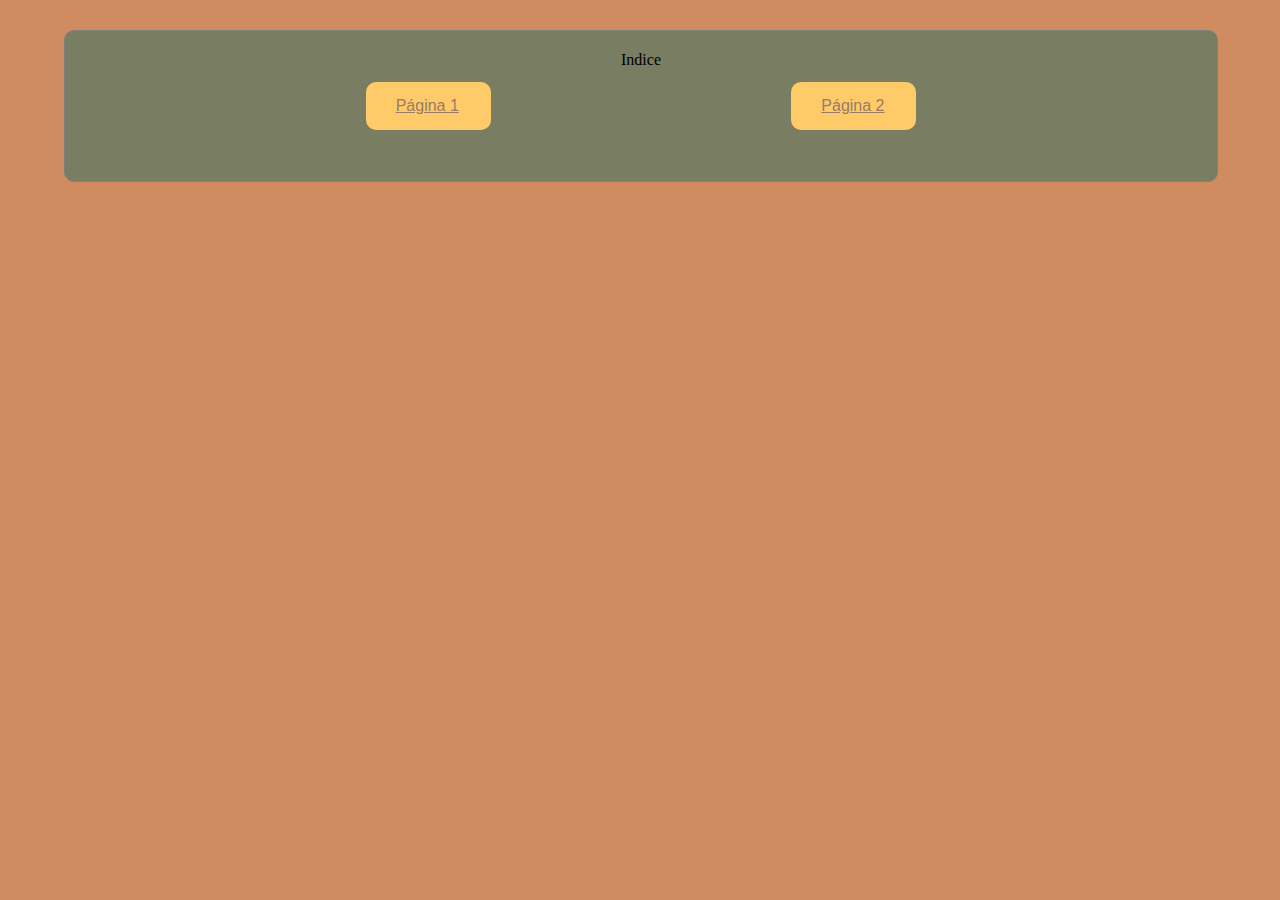
==== Pagina2.html @ 4a9f3adc "actualizacion" ====
<!DOCTYPE html>
<html lang="en">

<head>
    <meta charset="UTF-8">
    <meta http-equiv="X-UA-Compatible" content="IE=edge">
    <meta name="viewport" content="width=device-width, initial-scale=1.0">
    <title>Page 2</title>
    <link rel="stylesheet" href="stylesheet.css">
</head>

<body>
    <div>
        <div class="cabecera">
            <div class="contenedorTextoCabecera">
                <p1 class="Indice">Indice </p1>
            </div>
            <a href="https://josegomezvillasclaras.github.io/Trabajo-T1-LM/Index.html" class="pasador">Página 1</a>
            <a href="https://josegomezvillasclaras.github.io/Trabajo-T1-LM/Pagina2.html" class="pasador">Página 2</a>
        </div>
        <div> </div>
    </div>
</body>

</html>
---- stylesheet.css ----
.Main{
   
    margin: 0px;
    padding: 0px;
    height: 100%;
    width: 100%;
    position: absolute;
    
}

.cabecera {
    background-color: #797d62;
    height: 150px;
    width: 90%;
    border: 1px solid gray;
    display: flex;
    flex-direction: row;
    justify-content: space-evenly;
    position: relative;
    border-radius: 10px;
    left: 5%;
    top: 30px;

}


.piePag{
    background-color: #825F45;
    height: 180px;
    width: 90%;
    left: 5%;  
    top: 600px;
    display:block ;
    align-self:center;
    position: absolute;
    border-radius: 20px;
}


body {
    background-color: #d08c60;
    margin: 0px;
    padding: 0px;
}

.contenedorTextoCabecera {
    display: block;
    font-size: medium;
    height: min-content;
    top: 20px;
    position: absolute;
    top: 2;

}

.text1 {

    font-family: Arial, Helvetica, sans-serif;
    font-weight: 200;
    color: #ffcb69;
    font-size: xx-large ;
    text-decoration: underline;
    letter-spacing: 5px;

}
.text2{
    font-family: Arial, Helvetica, sans-serif;
    font-weight: 200;
    color: white;
    font-size:  20px;;
    text-align: justify;
 
}

.pasador {

    display: block;
    align-self: center;
    background-color: #ffcb69;
    width: 65px;
    font-family: Arial, Helvetica, sans-serif;
    font-weight: 200;
    border-radius: 10px;
    padding: 15px 30px;
    color: #997b66;


}

a:hover {
    background-color: transparent;
    border: 2px solid #ffcb69;
    color: rgba(233, 243, 205, 0.925);

}

.contendorTextoLateral{
display: block;
background-color: #997b66;
width: 55vh;
height: auto;
top: 15px;
left: 80px;
align-self: flex-end;

position: relative;
border-radius: 20px;
text-align: justify;

}
.imgs{
    
    left: 650px;
    position:relative;
    display: block;
    top: -250px;
    
     
}
.imagen1{
    width: 360px;
    height: 245px;
    display: block;
    position: absolute;
    left: 20%;
    
}
.imagen2{
    
}
#img1 {
    border-radius: 50px;
    
}
.contenedorMedio{
position: relative;
width: 90%;
height: 400px;
display: block;
top: 100px;

align-self: center;
}
.contenedorBajo{
    position: relative;
    width: 1080px; 
}
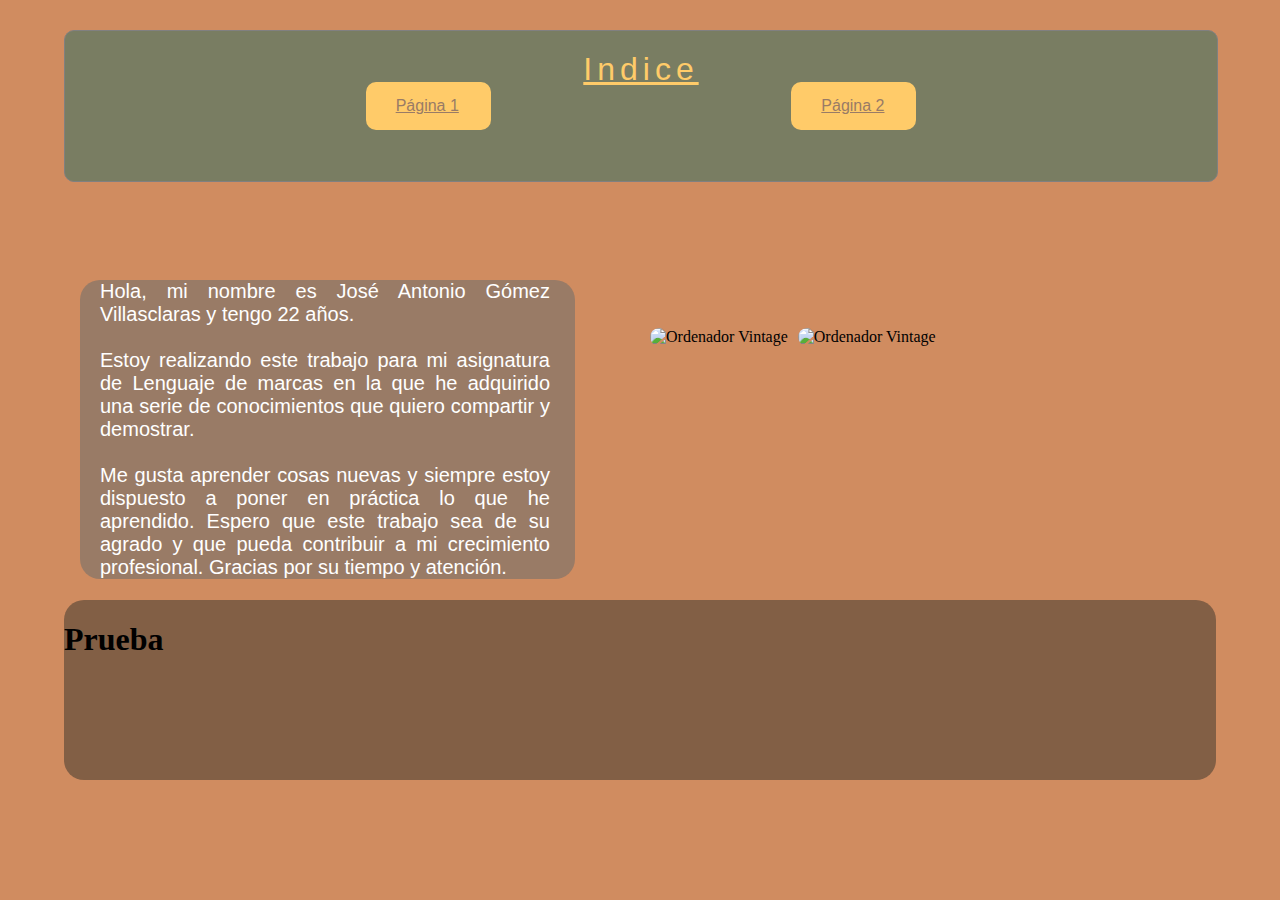
==== commit c438c9f5: "12" ====
--- a/Pagina2.html
+++ b/Pagina2.html
@@ -7,18 +7,64 @@
     <meta name="viewport" content="width=device-width, initial-scale=1.0">
     <title>Page 2</title>
     <link rel="stylesheet" href="stylesheet.css">
+
+    <style>
+        img:hover:active {
+            -webkit-filter: blur(5px);
+
+            filter: blur(5px);
+        }
+
+        img:hover {
+            -webkit-filter: grayscale(100%);
+            filter: grayscale(100%);
+        }
+    </style>
 </head>
 
 <body>
-    <div>
+    <div class="Main">
         <div class="cabecera">
             <div class="contenedorTextoCabecera">
-                <p1 class="Indice">Indice </p1>
+                <p1 class="text1">Indice </p1>
             </div>
             <a href="https://josegomezvillasclaras.github.io/Trabajo-T1-LM/Index.html" class="pasador">Página 1</a>
             <a href="https://josegomezvillasclaras.github.io/Trabajo-T1-LM/Pagina2.html" class="pasador">Página 2</a>
         </div>
-        <div> </div>
+        <div class="contenedorMedio">
+            <div class="contendorTextoLateral">
+                <div style="width: 50vh; left: 20px; position: relative;">
+
+                    <h1 class="text2">Hola, mi nombre es José Antonio Gómez Villasclaras y tengo 22 años. <br><br>Estoy
+                        realizando este trabajo para mi asignatura de Lenguaje de marcas en la que he adquirido una
+                        serie de conocimientos que quiero compartir y demostrar.<br><br>Me gusta aprender cosas nuevas y
+                        siempre estoy dispuesto a poner en práctica lo que he aprendido. Espero que este trabajo sea de
+                        su agrado y que pueda contribuir a mi crecimiento profesional. Gracias por su tiempo y atención.
+                    </h1>
+                </div>
+
+
+            </div>
+            <div class="imgs">
+                <div class="imgagen1">
+                    <img id="img1"
+                        src="C:\Users\josel\OneDrive\Documentos\DAW\1º\Trabajo-T1-LM\Trabajo-T1-LM\vintage-computer_1920x1080.jpeg"
+                        alt="Ordenador Vintage" width="360" height="245" border-radius="20">
+                </div>
+                <div class="imgagen2">
+                    <img id="img1"
+                        src="C:\Users\josel\OneDrive\Documentos\DAW\1º\Trabajo-T1-LM\Trabajo-T1-LM\vintage-computer_1920x1080.jpeg"
+                        alt="Ordenador Vintage" width="360" height="245" border-radius="20">
+                </div>
+            </div>
+           
+           
+        </div>
+        <div class="contendorBajo">
+            <div class="piePag">
+                <h1>Prueba</h1>
+            </div>
+        </div>
     </div>
 </body>
 
--- a/stylesheet.css
+++ b/stylesheet.css
@@ -116,22 +116,30 @@
     
     left: 650px;
     position:relative;
-    display: block;
+    display: flex;
     top: -250px;
-    
+    flex-direction: row;
+    gap: 10px;
      
 }
 .imagen1{
-    width: 360px;
-    height: 245px;
+    width: 400px;
+    height: 400px;
     display: block;
-    position: absolute;
-    left: 20%;
+    position: relative;
+    left: 20%; 
+}
+.imagen2{
+    width: 400px;
+    height: 400px;
+    display: block;
+    position: relative;
+    
+
+
     
 }
-.imagen2{
-    
-}
+
 #img1 {
     border-radius: 50px;
     
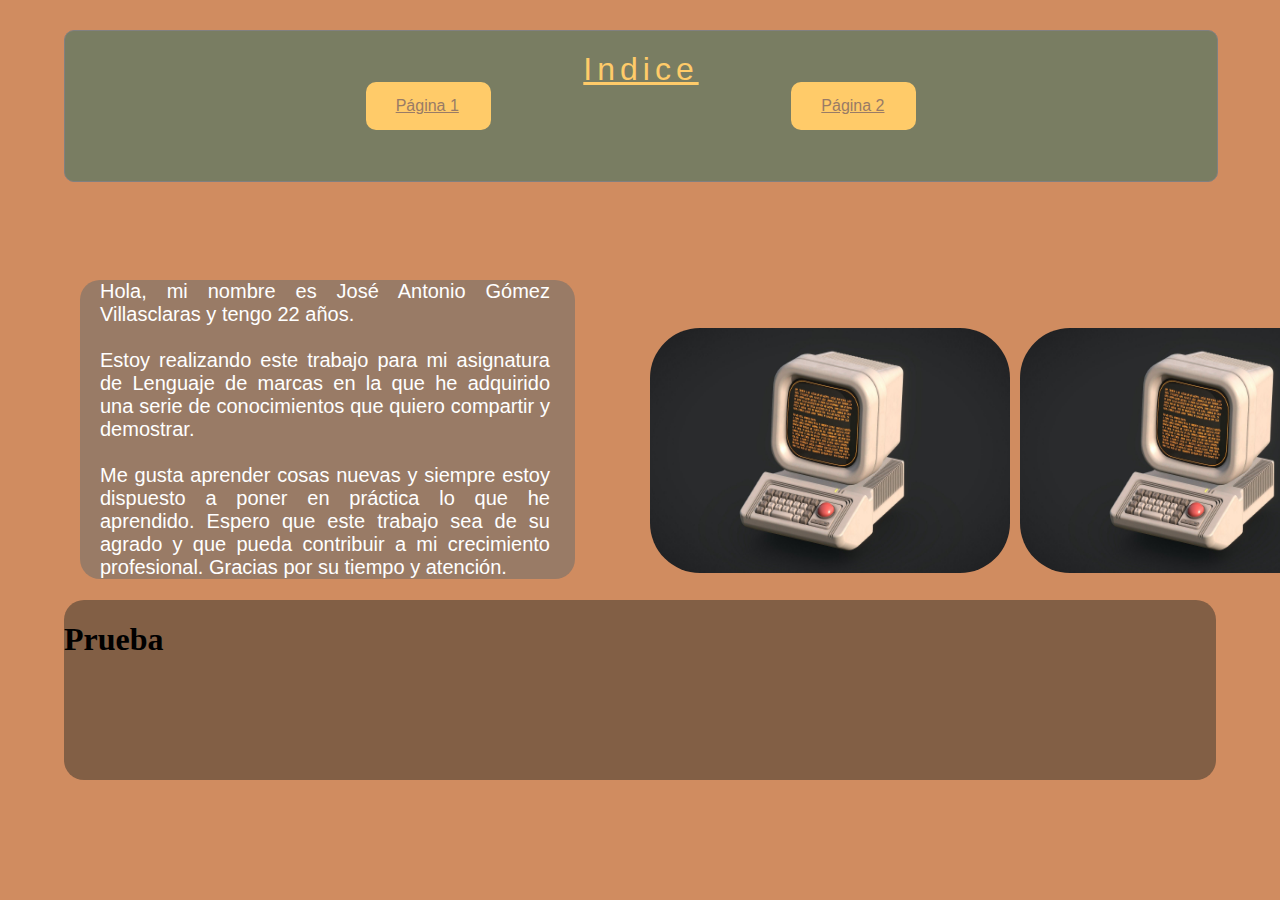
==== commit 9f19d0d8: "prueba imagen" ====
--- a/Pagina2.html
+++ b/Pagina2.html
@@ -48,12 +48,12 @@
             <div class="imgs">
                 <div class="imgagen1">
                     <img id="img1"
-                        src="C:\Users\josel\OneDrive\Documentos\DAW\1º\Trabajo-T1-LM\Trabajo-T1-LM\vintage-computer_1920x1080.jpeg"
+                        src="https://josegomezvillasclaras.github.io/Trabajo-T1-LM/\vintage-computer_1920x1080.jpeg"
                         alt="Ordenador Vintage" width="360" height="245" border-radius="20">
                 </div>
                 <div class="imgagen2">
                     <img id="img1"
-                        src="C:\Users\josel\OneDrive\Documentos\DAW\1º\Trabajo-T1-LM\Trabajo-T1-LM\vintage-computer_1920x1080.jpeg"
+                        src="https://josegomezvillasclaras.github.io/Trabajo-T1-LM/\vintage-computer_1920x1080.jpeg"
                         alt="Ordenador Vintage" width="360" height="245" border-radius="20">
                 </div>
             </div>
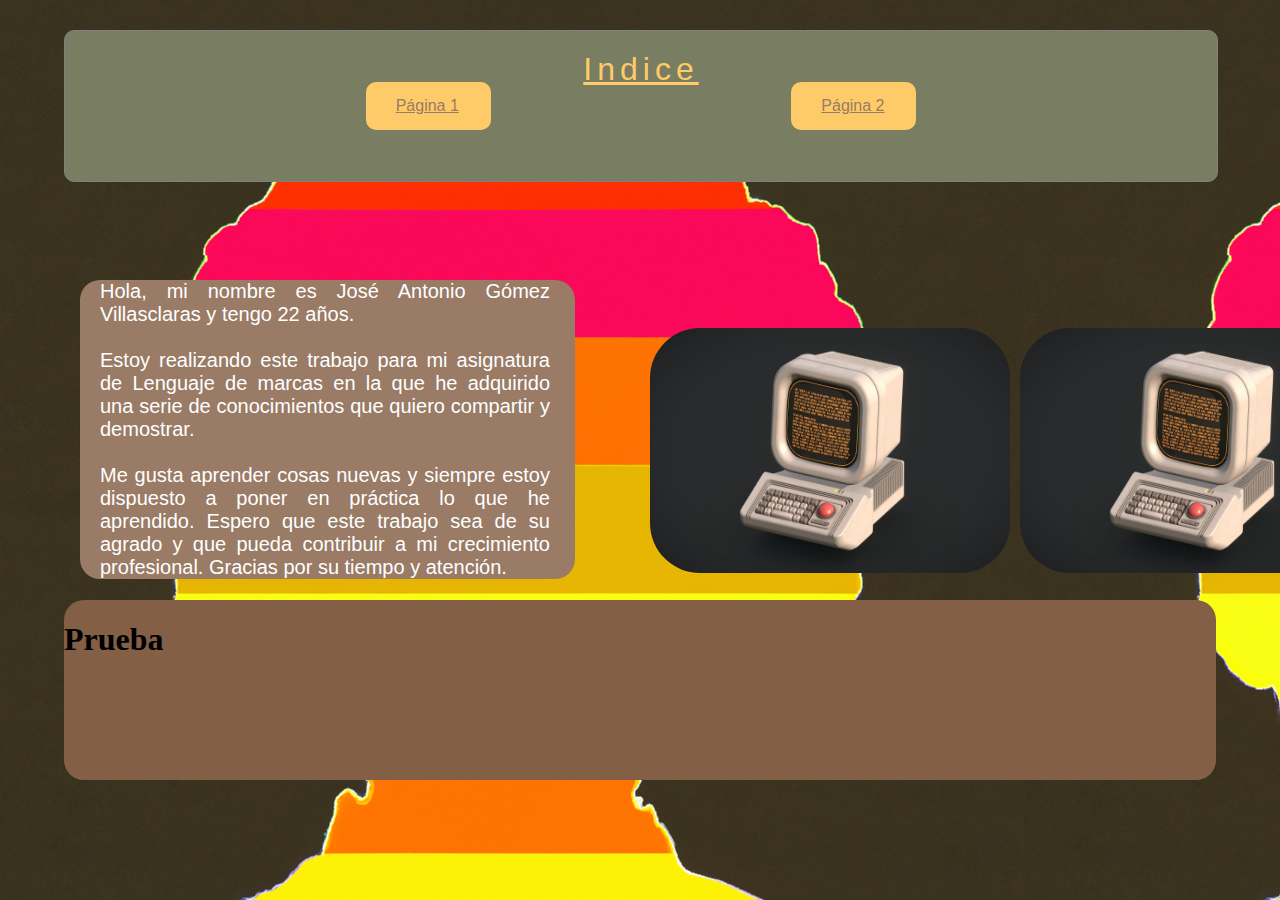
==== commit 6dec8ef8: "fondo" ====
--- a/Pagina2.html
+++ b/Pagina2.html
@@ -19,6 +19,12 @@
             -webkit-filter: grayscale(100%);
             filter: grayscale(100%);
         }
+
+        
+        body {
+          background-image: url("https://josegomezvillasclaras.github.io/Trabajo-T1-LM/Hombre-background.png");
+        }
+        
     </style>
 </head>
 
--- a/stylesheet.css
+++ b/stylesheet.css
@@ -42,7 +42,7 @@
 
 
 body {
-    background-color: #d08c60;
+    
     margin: 0px;
     padding: 0px;
 }
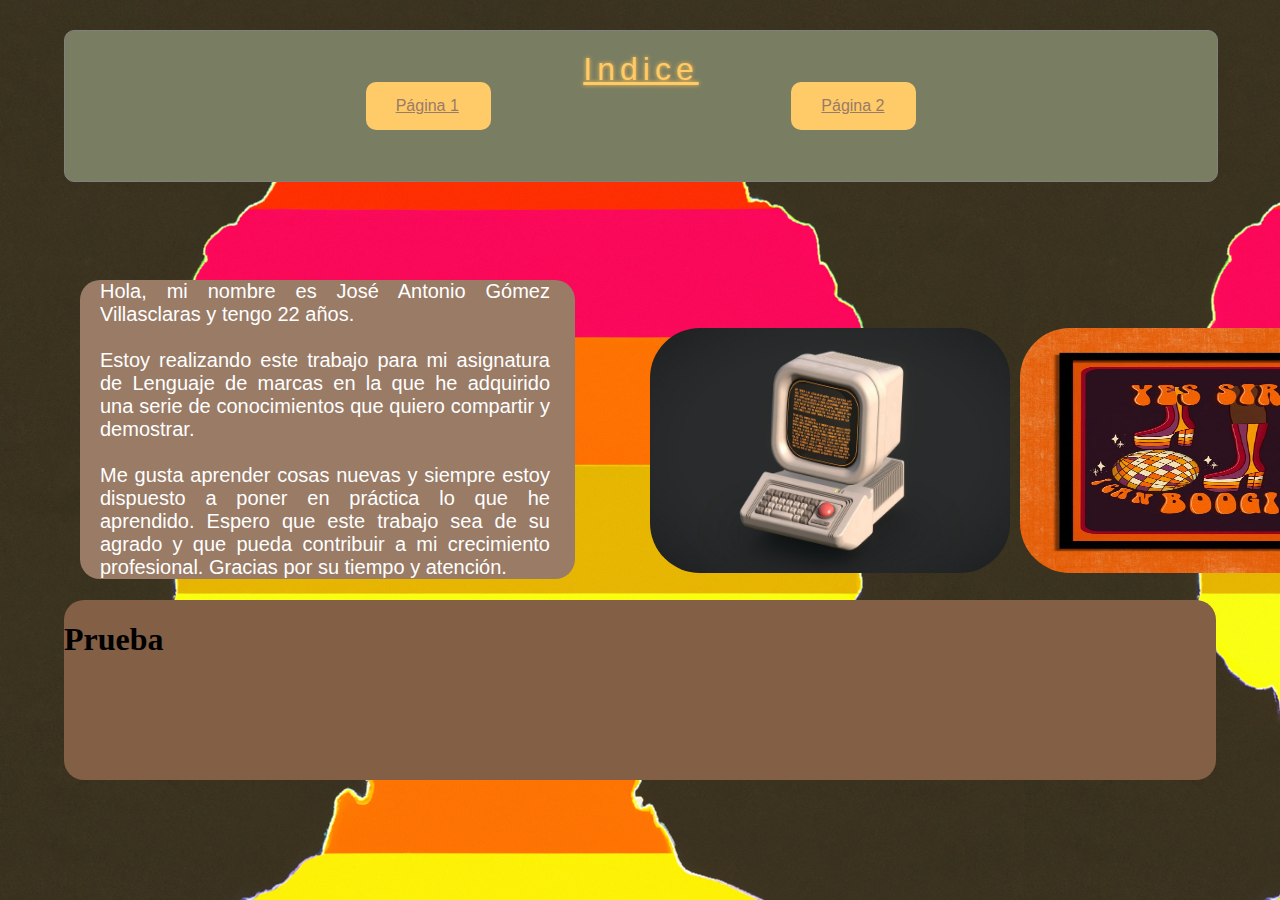
==== commit fec2ca2f: "Upadate imagen2" ====
--- a/Pagina2.html
+++ b/Pagina2.html
@@ -59,7 +59,7 @@
                 </div>
                 <div class="imgagen2">
                     <img id="img1"
-                        src="https://josegomezvillasclaras.github.io/Trabajo-T1-LM/\vintage-computer_1920x1080.jpeg"
+                        src="https://josegomezvillasclaras.github.io/Trabajo-T1-LM/\retro element.jpg"
                         alt="Ordenador Vintage" width="360" height="245" border-radius="20">
                 </div>
             </div>
--- a/stylesheet.css
+++ b/stylesheet.css
@@ -65,6 +65,7 @@
     font-size: xx-large ;
     text-decoration: underline;
     letter-spacing: 5px;
+    text-shadow: 0 0 4px #fdbf4a;
 
 }
 .text2{
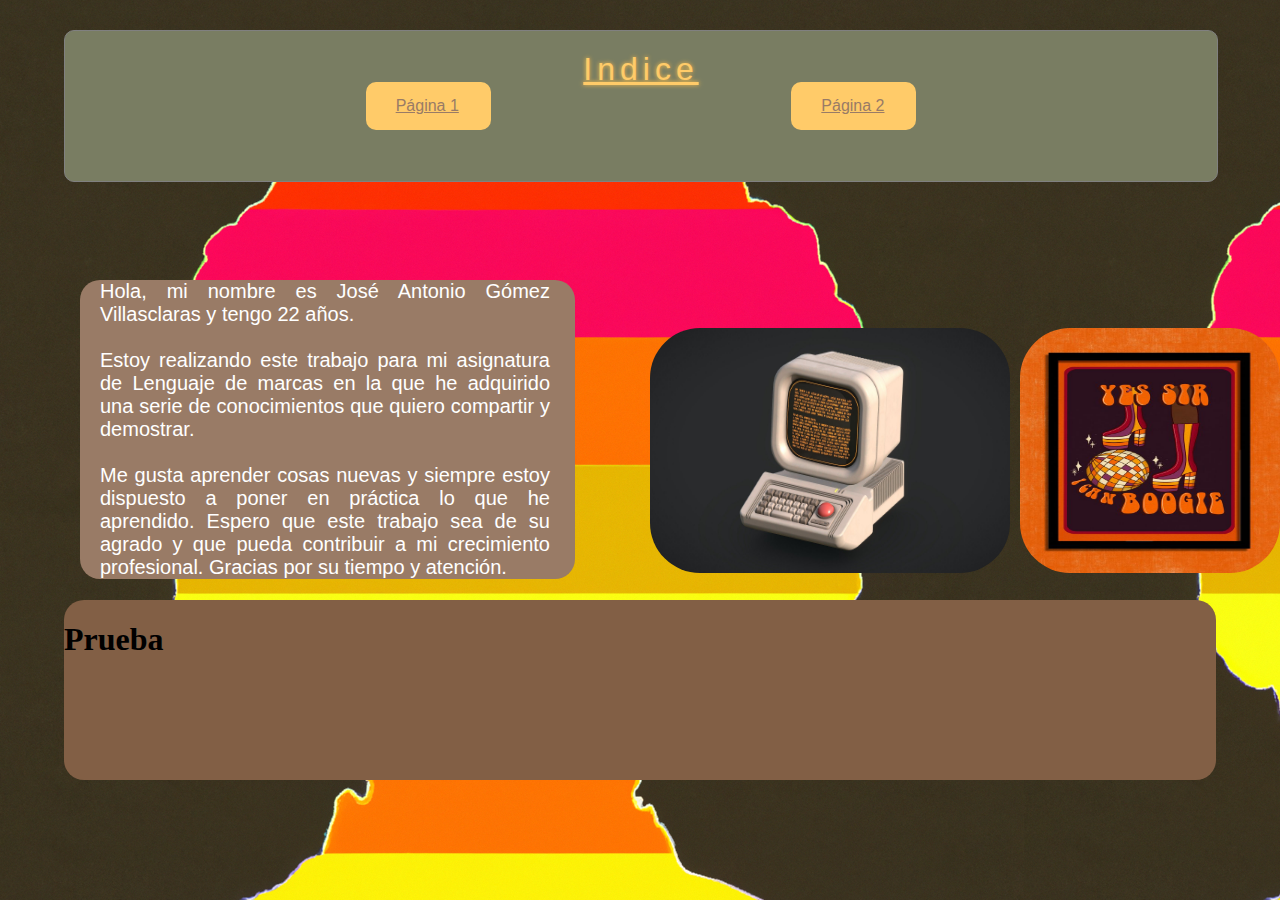
==== commit fb5dbd3d: "v5" ====
--- a/Pagina2.html
+++ b/Pagina2.html
@@ -60,7 +60,7 @@
                 <div class="imgagen2">
                     <img id="img1"
                         src="https://josegomezvillasclaras.github.io/Trabajo-T1-LM/\retro element.jpg"
-                        alt="Ordenador Vintage" width="360" height="245" border-radius="20">
+                        alt="Ordenador Vintage" width="260" height="245" border-radius="20" bottom="10px" ;>
                 </div>
             </div>
            
--- a/stylesheet.css
+++ b/stylesheet.css
@@ -135,6 +135,7 @@
     height: 400px;
     display: block;
     position: relative;
+    bottom: 10px;
     
 
 
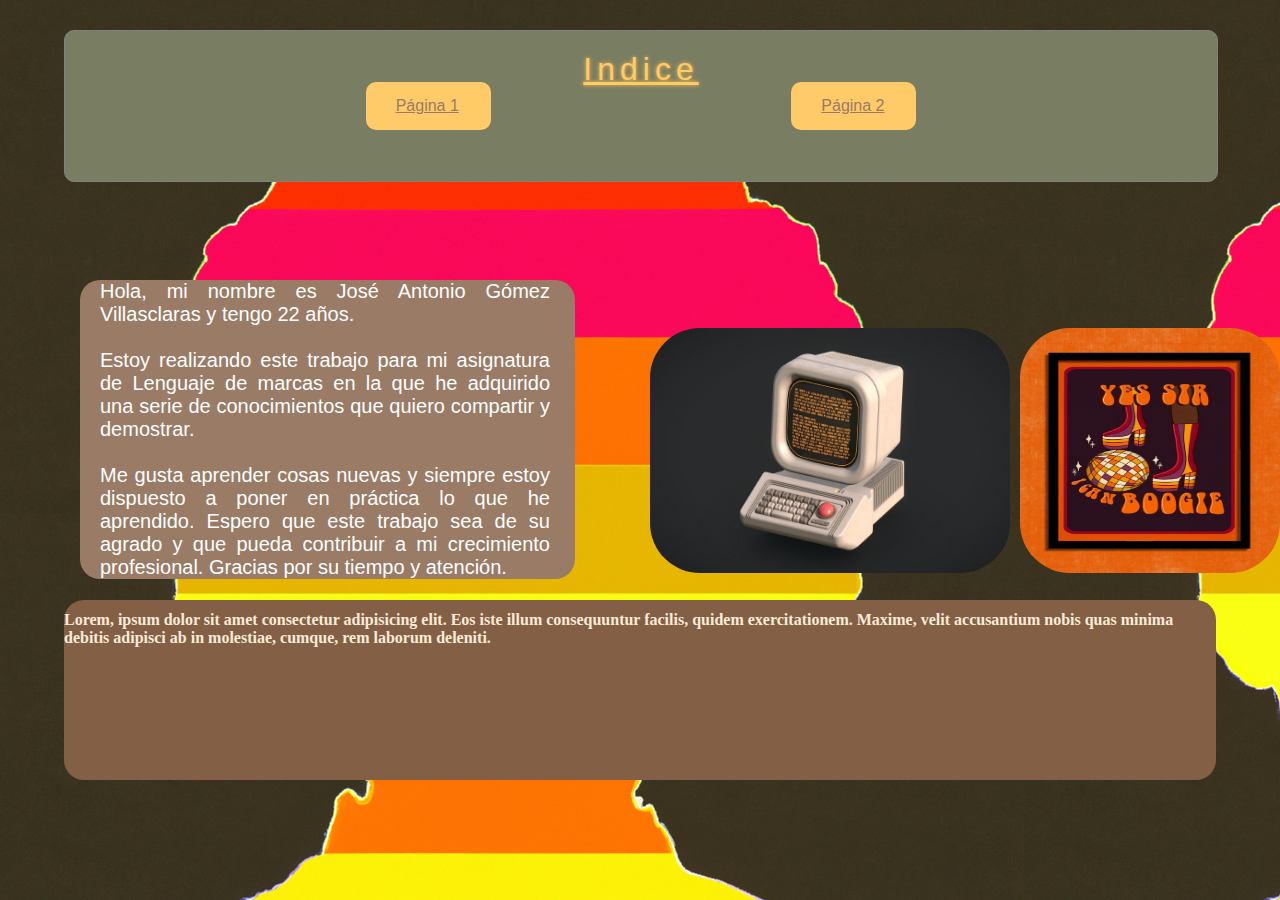
==== commit 13667740: "7" ====
--- a/Pagina2.html
+++ b/Pagina2.html
@@ -20,11 +20,13 @@
             filter: grayscale(100%);
         }
 
-        
+
         body {
-          background-image: url("https://josegomezvillasclaras.github.io/Trabajo-T1-LM/Hombre-background.png");
+            background-image: url("https://josegomezvillasclaras.github.io/Trabajo-T1-LM/Hombre-background.png");
+            
+            
+           
         }
-        
     </style>
 </head>
 
@@ -58,17 +60,18 @@
                         alt="Ordenador Vintage" width="360" height="245" border-radius="20">
                 </div>
                 <div class="imgagen2">
-                    <img id="img1"
-                        src="https://josegomezvillasclaras.github.io/Trabajo-T1-LM/\retro element.jpg"
+                    <img id="img1" src="https://josegomezvillasclaras.github.io/Trabajo-T1-LM/\retro element.jpg"
                         alt="Ordenador Vintage" width="260" height="245" border-radius="20" bottom="10px" ;>
                 </div>
             </div>
-           
-           
+
+
         </div>
         <div class="contendorBajo">
             <div class="piePag">
-                <h1>Prueba</h1>
+                <h1 style="font-size: medium; color: antiquewhite ;">Lorem, ipsum dolor sit amet consectetur adipisicing
+                    elit. Eos iste illum consequuntur facilis, quidem exercitationem. Maxime, velit accusantium nobis
+                    quas minima debitis adipisci ab in molestiae, cumque, rem laborum deleniti.</h1>
             </div>
         </div>
     </div>
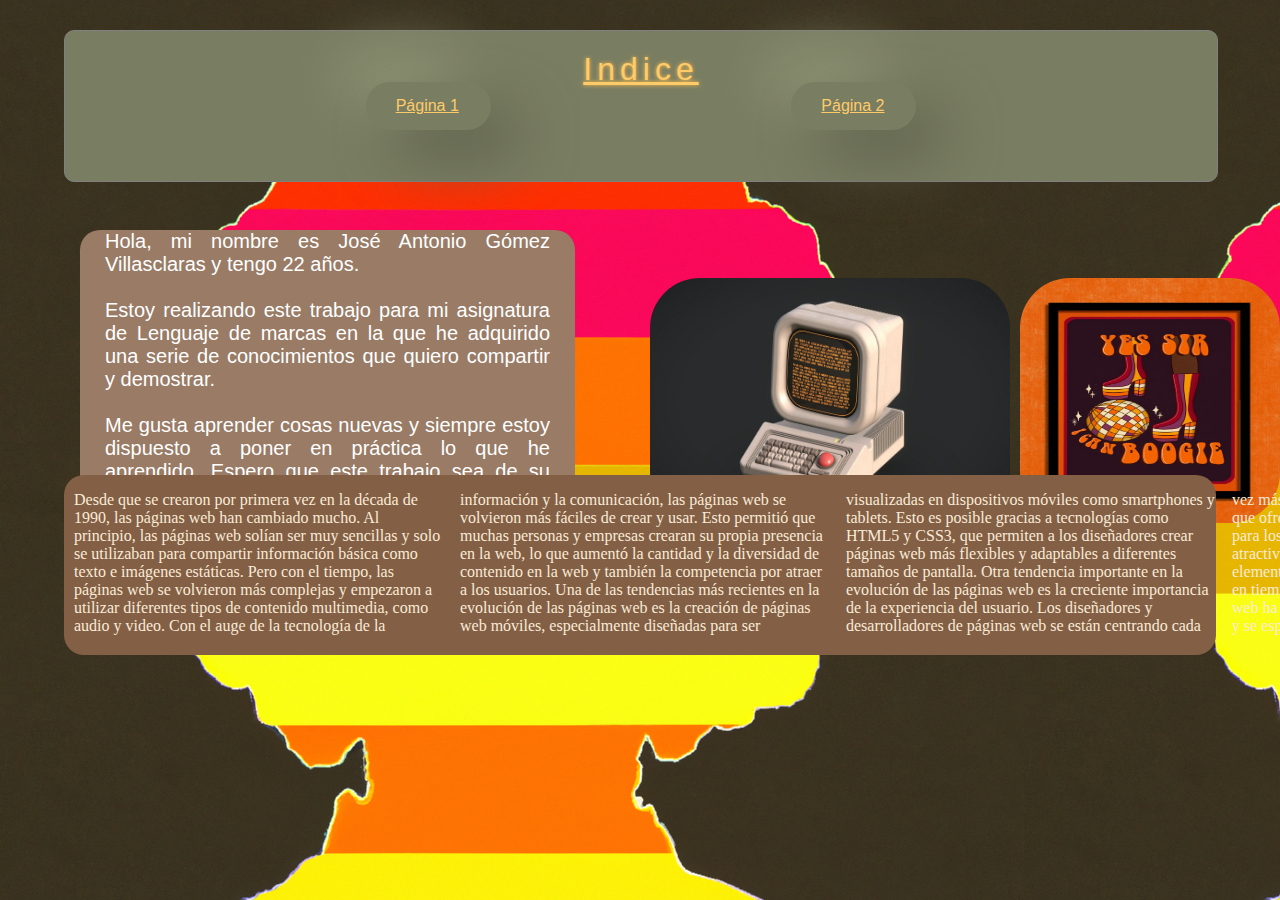
==== commit 4777d220: "Foto-Responsive" ====
--- a/Pagina2.html
+++ b/Pagina2.html
@@ -69,9 +69,15 @@
         </div>
         <div class="contendorBajo">
             <div class="piePag">
-                <h1 style="font-size: medium; color: antiquewhite ;">Lorem, ipsum dolor sit amet consectetur adipisicing
-                    elit. Eos iste illum consequuntur facilis, quidem exercitationem. Maxime, velit accusantium nobis
-                    quas minima debitis adipisci ab in molestiae, cumque, rem laborum deleniti.</h1>
+                <p style="font-size: medium; color: antiquewhite ;">Desde que se crearon por primera vez en la década de 1990, las páginas web han cambiado mucho. Al principio, las páginas web solían ser muy sencillas y solo se utilizaban para compartir información básica como texto e imágenes estáticas. Pero con el tiempo, las páginas web se volvieron más complejas y empezaron a utilizar diferentes tipos de contenido multimedia, como audio y video.
+
+                    Con el auge de la tecnología de la información y la comunicación, las páginas web se volvieron más fáciles de crear y usar. Esto permitió que muchas personas y empresas crearan su propia presencia en la web, lo que aumentó la cantidad y la diversidad de contenido en la web y también la competencia por atraer a los usuarios.
+                    
+                    Una de las tendencias más recientes en la evolución de las páginas web es la creación de páginas web móviles, especialmente diseñadas para ser visualizadas en dispositivos móviles como smartphones y tablets. Esto es posible gracias a tecnologías como HTML5 y CSS3, que permiten a los diseñadores crear páginas web más flexibles y adaptables a diferentes tamaños de pantalla.
+                    
+                    Otra tendencia importante en la evolución de las páginas web es la creciente importancia de la experiencia del usuario. Los diseñadores y desarrolladores de páginas web se están centrando cada vez más en crear páginas web fáciles de usar y navegar, y que ofrezcan una experiencia agradable y satisfactoria para los usuarios. Esto incluye el uso de diseños atractivos y de fácil acceso, así como la incorporación de elementos interactivos y herramientas de comunicación en tiempo real.
+                    
+                    En resumen, la evolución de las páginas web ha sido un proceso continuo y en constante cambio, y se espera que siga evolucionando y mejorando en el futuro. Las páginas web han pasado de ser simples y estáticas a ser complejas y dinámicas, y han adquirido un papel cada vez más importante en la vida diaria de las personas y las empresas.</p>
             </div>
         </div>
     </div>
--- a/stylesheet.css
+++ b/stylesheet.css
@@ -1,15 +1,11 @@
-
-
-
-
-.Main{
-   
+.Main {
+
     margin: 0px;
     padding: 0px;
     height: 100%;
     width: 100%;
     position: absolute;
-    
+
 }
 
 .cabecera {
@@ -25,30 +21,37 @@
     left: 5%;
     top: 30px;
 
-}
-
-
-.piePag{
+
+
+}
+
+
+.piePag {
     background-color: #825F45;
     height: 180px;
     width: 90%;
-    left: 5%;  
-    top: 600px;
-    display:block ;
-    align-self:center;
+    left: 5%;
+    top: 7 50px;
+    display: flex;
+    align-self: center;
     position: absolute;
     border-radius: 20px;
 }
+article{
+    display: flex;
+    flex-direction: row;
+    align-items: center;
+}
 
 
 body {
-    
+
     margin: 0px;
     padding: 0px;
 }
 
 .contenedorTextoCabecera {
-    display: block;
+    display: flex;
     font-size: medium;
     height: min-content;
     top: 20px;
@@ -62,21 +65,28 @@
     font-family: Arial, Helvetica, sans-serif;
     font-weight: 200;
     color: #ffcb69;
-    font-size: xx-large ;
+    font-size: xx-large;
     text-decoration: underline;
     letter-spacing: 5px;
     text-shadow: 0 0 4px #fdbf4a;
 
 }
-.text2{
+
+.text2 {
     font-family: Arial, Helvetica, sans-serif;
     font-weight: 200;
     color: white;
-    font-size:  20px;;
-    text-align: justify;
- 
-}
-
+    font-size: 20px;
+    ;
+    
+    padding-left: 5px;
+
+}
+p{
+    column-count: 3;
+    padding-left: 10px;
+    padding-top: 0px;
+}
 .pasador {
 
     display: block;
@@ -85,9 +95,15 @@
     width: 65px;
     font-family: Arial, Helvetica, sans-serif;
     font-weight: 200;
-    border-radius: 10px;
+    color: #ffcb69;
+
     padding: 15px 30px;
-    color: #997b66;
+    
+
+    border-radius: 84px;
+    background: #797d62;
+    box-shadow: 28px 28px 56px #61644e,
+        -28px -28px 56px #919676;
 
 
 }
@@ -99,65 +115,109 @@
 
 }
 
-.contendorTextoLateral{
-display: block;
-background-color: #997b66;
-width: 55vh;
-height: auto;
-top: 15px;
-left: 80px;
-align-self: flex-end;
-
-position: relative;
-border-radius: 20px;
-text-align: justify;
-
-}
-.imgs{
+.contendorTextoLateral {
+    display: block;
+    background-color: #997b66;
+    width: 55vh;
+    height: auto;
+    top: 15px;
+    left: 80px;
+    align-self: flex-end;
+
+    position: relative;
+    border-radius: 20px;
+    text-align: justify;
+
+}
+
+.imgs {
+
+    left: 650px;
+    position: relative;
+    display: flex;
+    top: -250px;
+    flex-direction: row;
+    gap: 10px;
+
+}
+.imgs1 {
+
     
-    left: 650px;
-    position:relative;
-    display: flex;
-    top: -250px;
+    position: relative;
+    display: flex;
+    left: 50vh;
     flex-direction: row;
     gap: 10px;
-     
-}
-.imagen1{
+
+}
+
+.imagen1 {
     width: 400px;
     height: 400px;
-    display: block;
-    position: relative;
-    left: 20%; 
-}
-.imagen2{
+    display: flex;
+    position: relative;
+    left: 20%;
+}
+
+.imagen2 {
     width: 400px;
     height: 400px;
-    display: block;
-    position: relative;
-    bottom: 10px;
-    
-
-
-    
+    display: flex;
+    position: relative;
+
+
+
+
+
 }
 
 #img1 {
     border-radius: 50px;
-    
-}
-.contenedorMedio{
-position: relative;
-width: 90%;
-height: 400px;
-display: block;
-top: 100px;
-
-align-self: center;
-}
-.contenedorBajo{
-    position: relative;
-    width: 1080px; 
-}
-
-
+
+}
+
+.contenedorMedio {
+    position: relative;
+    width: 90%;
+    height: 400px;
+    display: block;
+    top: 50px;
+
+    align-self: center;
+}
+
+.contenedorBajo {
+    position: relative;
+    width: 1080px;
+}
+
+
+
+#portaFoto {
+    width: 50vw;
+    height: 50vh;
+    background-color: lightpink;
+    display: block;
+}
+
+#laFoto {
+    width: 100%;
+    height: 100%;
+    object-fit: cover;
+}
+
+
+
+@media screen and (orientation:landscape) {
+    #portaFoto {
+        max-width: 1920px;
+        max-height: 1280px;
+    }
+}
+
+@media screen and (orientation:portrait) {
+    #portaFoto {
+        max-width: 800px;
+        max-height: 1200px;
+    }
+}